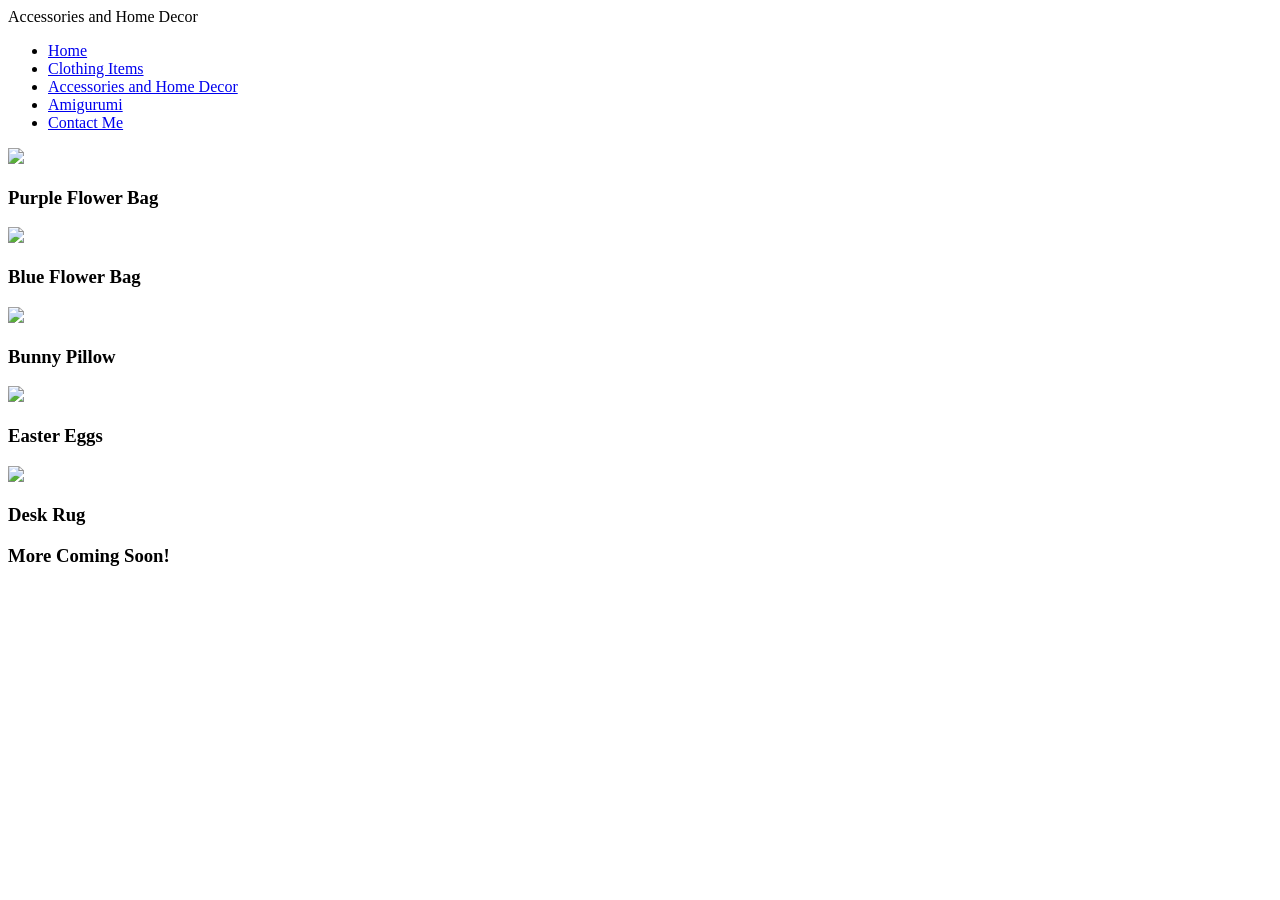
==== accessories.html @ d9c44c1c "create accessories.html" ====
<!doctype html>
<html lang="en-US">
<head>
    <meta charset="utf-8" />
    <meta name="viewport" content="width=device-width" />
    <title>Emma's Crochet Collective</title>
    <link rel="stylesheet" href="styles/styles.css">
</head>
<body>
    <div class="page-container">
        <header class="header">
            Accessories and Home Decor
        </header>

        <nav class="navbar">
            <ul>
                <li><a href="home.html">Home</a></li>
                <li><a href="clothing.html">Clothing Items</a></li>
                <li><a href="accessories.html">Accessories and Home Decor</a></li>
                <li><a href="amigurumi.html">Amigurumi</a></li>
                <li><a href="contact.html">Contact Me</a></li>
            </ul>
        </nav>

        <div class="grid">

             <div class="product">
                <img src="images /IMG_9984.JPG">
                <h3>Purple Flower Bag</h3>
            </div>

            <div class="product">
                <img src="images /bluebag.JPG">
                <h3>Blue Flower Bag</h3>
            </div>

            <div class="product">
                <img src="images /bunny.JPG">
                <h3>Bunny Pillow</h3>
            </div>

            <div class="product">
                <img src="images /easteregg.JPG">
                <h3>Easter Eggs</h3>
            </div>

            <div class="product">
                <img src="images /rug.JPG">
                <h3>Desk Rug</h3>
            </div>

            <div class="product">
                <h3>More Coming Soon!</h3>
            </div>

        </div>
</body>
</html>
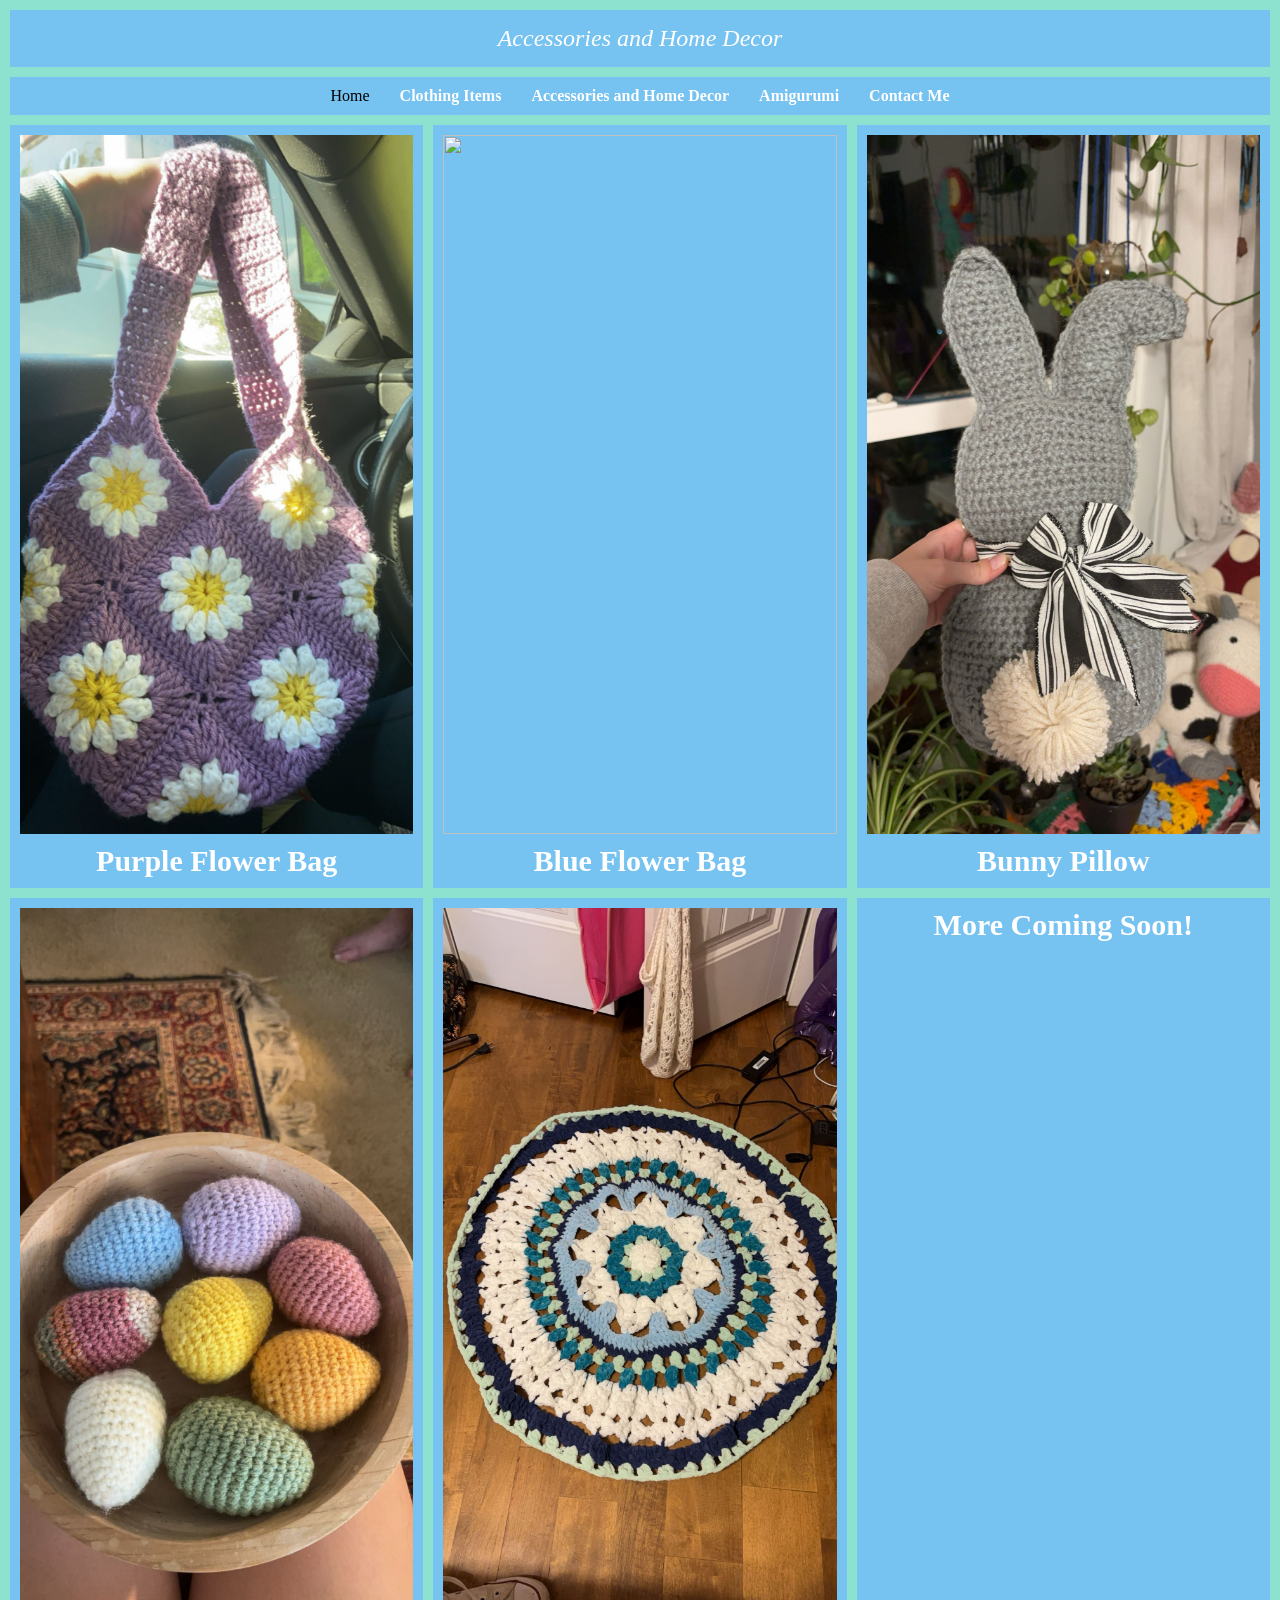
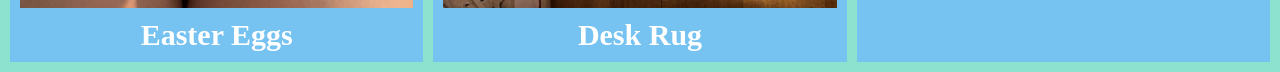
==== commit 7fd946a7: "change index.html" ====
--- a/accessories.html
+++ b/accessories.html
@@ -14,7 +14,7 @@
 
         <nav class="navbar">
             <ul>
-                <li><a href="home.html">Home</a></li>
+                <li><a href="index.html"></a>Home</a></li>
                 <li><a href="clothing.html">Clothing Items</a></li>
                 <li><a href="accessories.html">Accessories and Home Decor</a></li>
                 <li><a href="amigurumi.html">Amigurumi</a></li>
--- a/styles/styles.css
+++ b/styles/styles.css
@@ -0,0 +1,150 @@
+*{
+       box-sizing: border-box;
+       }
+
+       body{
+        margin:0;
+       }
+
+       .page-container{
+        padding:10px;
+        display:flex;
+        flex-direction: column;
+        gap: 10px;
+        background: rgb(140,225,207);
+        min-height:100vh;
+       }
+
+       .header{
+        background: rgb(118 194 241);
+        text-align: center;
+        padding: 15px;
+        font-size: 24px;
+        font-style: italic;
+        color: white;
+       }
+
+       .navbar{
+        background: rgb(118,194,241);
+        padding:10px 0;
+      }
+
+      .navbar ul{
+        list-style:none;
+        display:flex;
+        justify-content:center;
+        gap: 30px;
+        margin:0;
+        padding:0;
+      }
+
+      .navbar a{
+        text-decoration:none;
+        color: white;
+        font-weight:bold;
+        font-size: 16px;
+      }
+
+      .navbar a:hover{
+        text-decoration:underline;
+      }
+
+       .content{
+        display:flex;
+        gap:10px;
+        flex:1;
+       }
+
+       .left{
+        display:flex;
+        flex-direction:column;
+        gap:10px;
+        flex:1;
+       }
+
+       .left h3{
+        text-align:center;
+        font-size: 30px;
+        color: white;
+       }
+
+       .left p{
+        margin: 0;
+        padding: 10px;
+        font-size:22px;
+        text-align:center;
+        color: white;
+       }
+
+       .left img{
+        width: 100%;
+        height: 100%;
+        object-fit: cover;
+      }
+
+       .right{
+        flex:2;
+        background: rgb(118,194,241)
+       }
+
+       .right h3{
+        text-align:center;
+        font-size: 40px;
+        color: white;
+       }
+
+       .right p{
+        margin: 0;
+        padding: 10px;
+        font-size:30px;
+        text-align:center;
+        color: white;
+       }
+
+       .right img{
+        width: 100%;
+        height: 100%;
+        object-fit: cover;
+       }
+
+       .box{
+        flex:1;
+        background:rgb(118,194,241);
+      }
+
+      .grid{
+        display:grid;
+        grid-template-columns: repeat(3, 1fr);
+        gap:10px;
+        flex:1;
+      }
+
+      .product {
+        background: rgb(118,194,241);
+        padding: 10px;
+        text-align: center;
+
+        display: flex;
+        flex-direction: column;
+        gap: 10px;
+      }
+
+      .product img {
+        width: 100%;
+        height: 100%;
+        object-fit: cover;
+      }
+
+      .product h3 {
+        margin: 0;
+        font-size: 30px;
+        color: white;
+      }
+
+      .product p {
+        margin: 0;
+        font-size: 24px;
+        color: white;
+      }
+
+
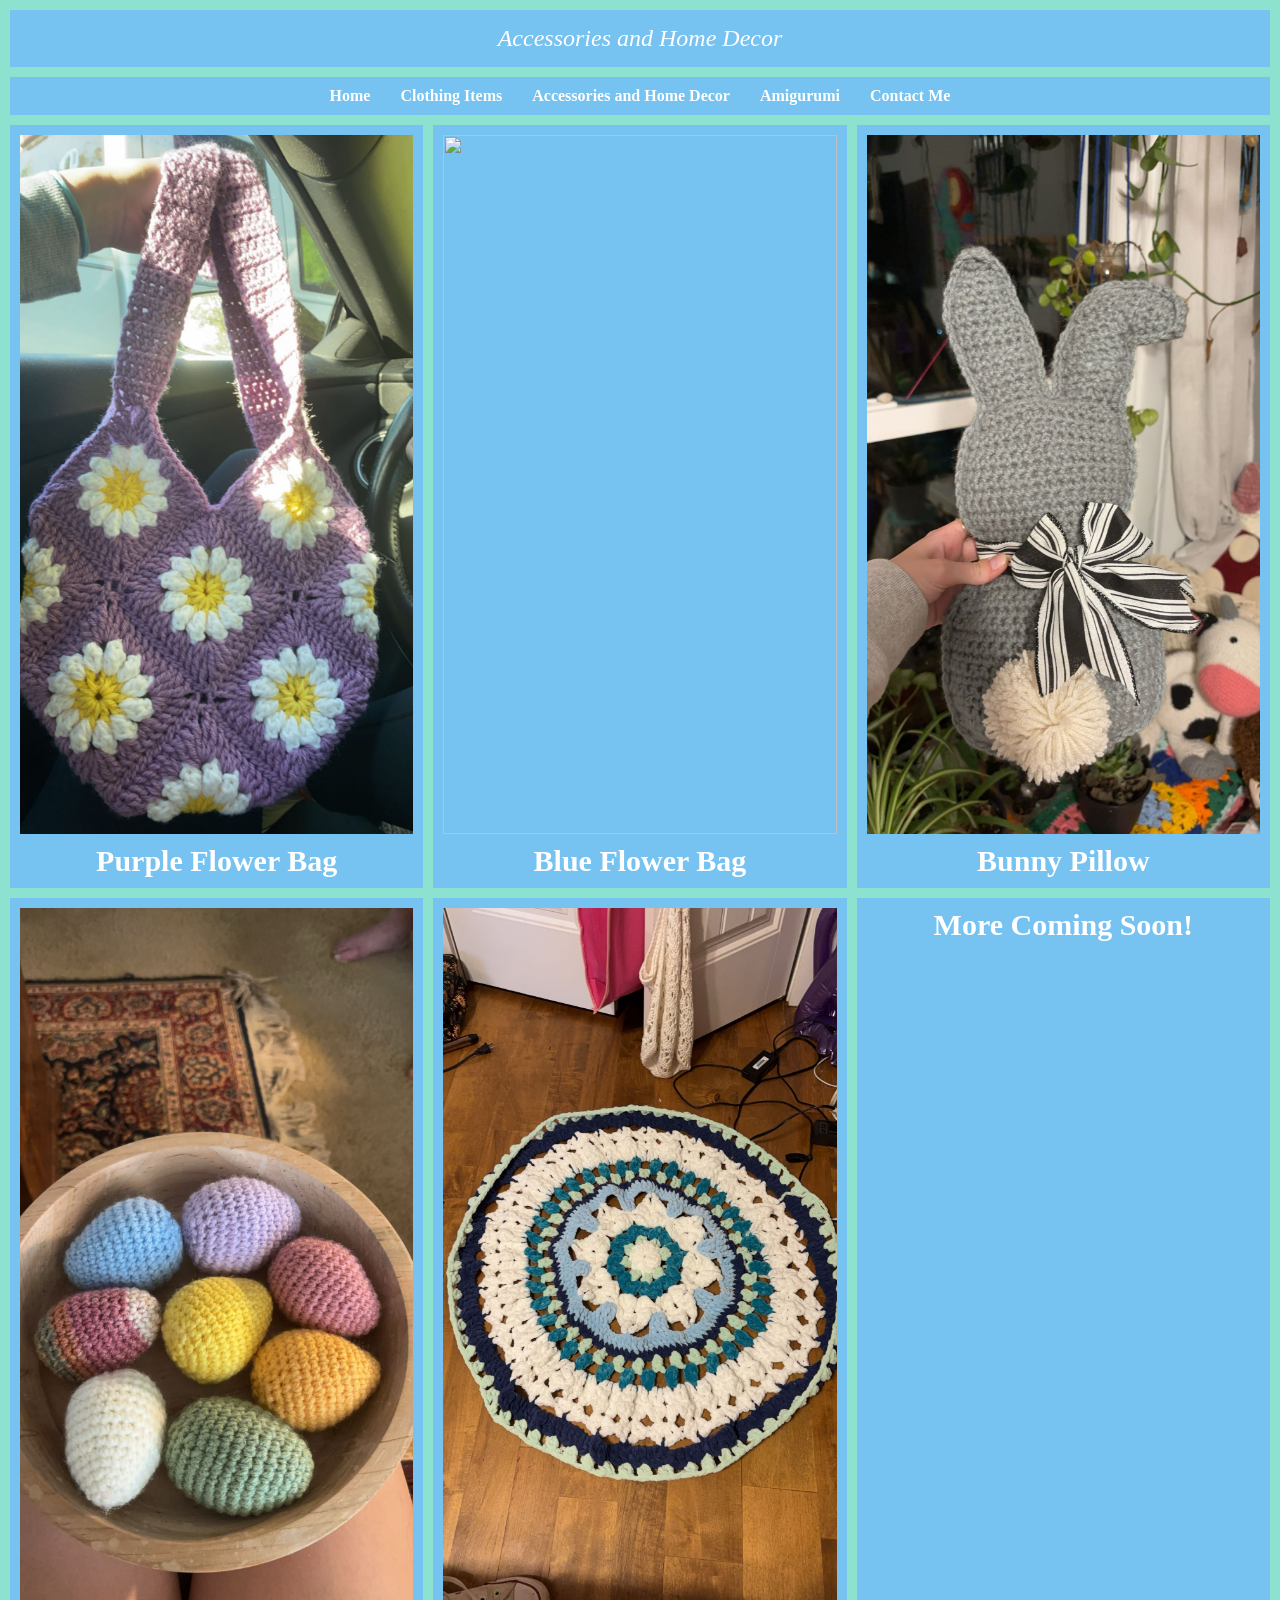
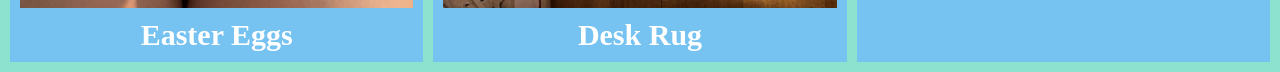
==== commit 105f489b: "update.accessories.html" ====
--- a/accessories.html
+++ b/accessories.html
@@ -12,9 +12,9 @@
             Accessories and Home Decor
         </header>
 
-        <nav class="navbar">
+       <nav class="navbar">
             <ul>
-                <li><a href="index.html"></a>Home</a></li>
+                <li><a href="index.html">Home</a></li>
                 <li><a href="clothing.html">Clothing Items</a></li>
                 <li><a href="accessories.html">Accessories and Home Decor</a></li>
                 <li><a href="amigurumi.html">Amigurumi</a></li>
@@ -55,4 +55,4 @@
 
         </div>
 </body>
-</html>+</html>
